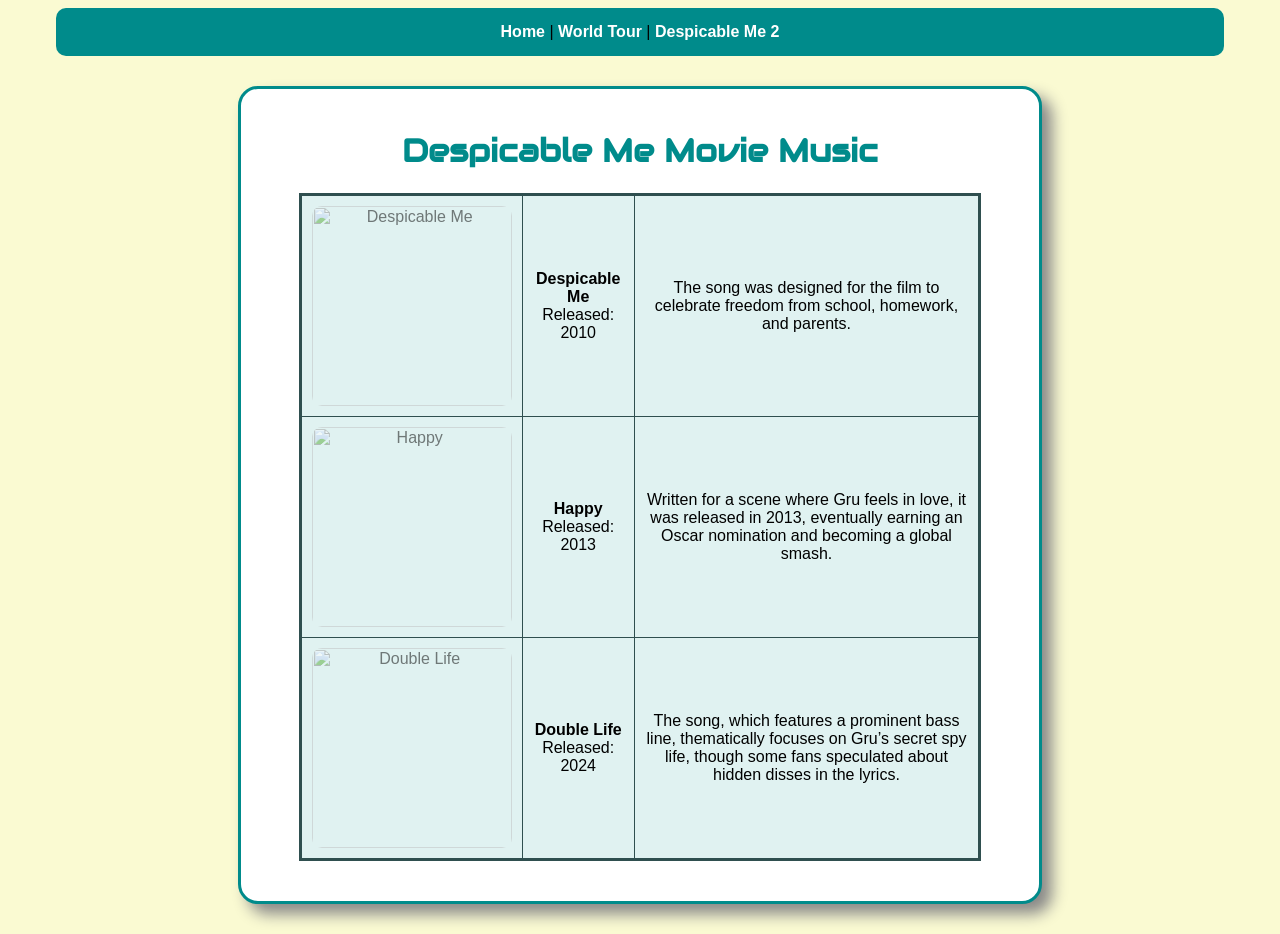
==== albums.html @ 21143a4a "Add files via upload" ====
<html>
<head>
    <title>Despicable Me Soundtracks</title>
    <link rel="stylesheet" type="text/css" href="format.css">
    <link rel="stylesheet" href="https://fonts.googleapis.com/css?family=Audiowide">
</head>

<style>
    body {
        background-color: #FAFAD2; 
        font-family: Verdana, sans-serif;
    }

    #navbar {
        width: 90%;
        margin-left: auto;
        margin-right: auto;
        background-color: #008B8B;
        padding: 15px;
        text-align: center;
        border-radius: 10px;
    }

    #navbar a {
        color: white;
        font-weight: bold;
        text-decoration: none;
    }

    #navbar a:hover {
        background-color: yellow;
        color: black;
    }

    #maincontent {
        width: 60%;
        background-color: #ffffff; 
        padding: 20px;
        margin: 30px auto;
        border: 3px solid #008B8B;
        border-radius: 20px;
        box-shadow: 10px 10px 15px #888888;
    }

    table {
        width: 90%; 
        margin: 20px auto;
        border: 3px solid #2F4F4F; 
        border-collapse: collapse; 
    }

    td {
        border: 1px solid #2F4F4F;
        padding: 10px;
        background-color: #E0F2F1; 
        vertical-align: middle;  
        text-align: center;       
    }

    td img {
    width: 200px;
    border-radius: 10px;
    opacity: 0.5; 
    }

    td img:hover {
        opacity: 1.0;
    }

    h1 {
        font-family: "Audiowide", sans-serif;
        color: #008B8B;
        text-align: center;
    }
</style>



<body>

    <div id="navbar">
        <a href="index.html">Home</a> | 
        <a href="assign2.html">World Tour</a> | 
        <a href="assign1.html">Despicable Me 2</a>
    </div>

    <div id="maincontent">
        <h1>Despicable Me Movie Music</h1>
        
        <table>
            <tr>
                <td><img src="https://i.scdn.co/image/ab67616d0000b273ef2e259ee0b34f61bea33b49" width="200" alt="Despicable Me"></td>
                <td><strong>Despicable Me</strong><br>Released: 2010</td>
                <td>The song was designed for the film to celebrate freedom from school, homework, and parents.</td>
            </tr>
            
            <tr>
                <td><img src="https://static.wikia.nocookie.net/despicableme/images/5/5e/Happy_DM2_single_cover.jpg/revision/latest?cb=20241226024921" width="200" alt="Happy"></td>
                <td><strong>Happy</strong><br>Released: 2013</td>
                <td>Written for a scene where Gru feels in love, it was released in 2013, eventually earning an Oscar nomination and becoming a global smash.</td>
            </tr>

            <tr>
                <td><img src="https://cdn-images.dzcdn.net/images/cover/2f75cc8154b110913fbceaadd5419c57/0x1900-000000-80-0-0.jpg" width="200" alt="Double Life"></td>
                <td><strong>Double Life</strong><br>Released: 2024</td>
                <td>The song, which features a prominent bass line, thematically focuses on Gru’s secret spy life, though some fans speculated about hidden disses in the lyrics.</td>
            </tr>
            
        </table>
    </div>

</body>
</html>
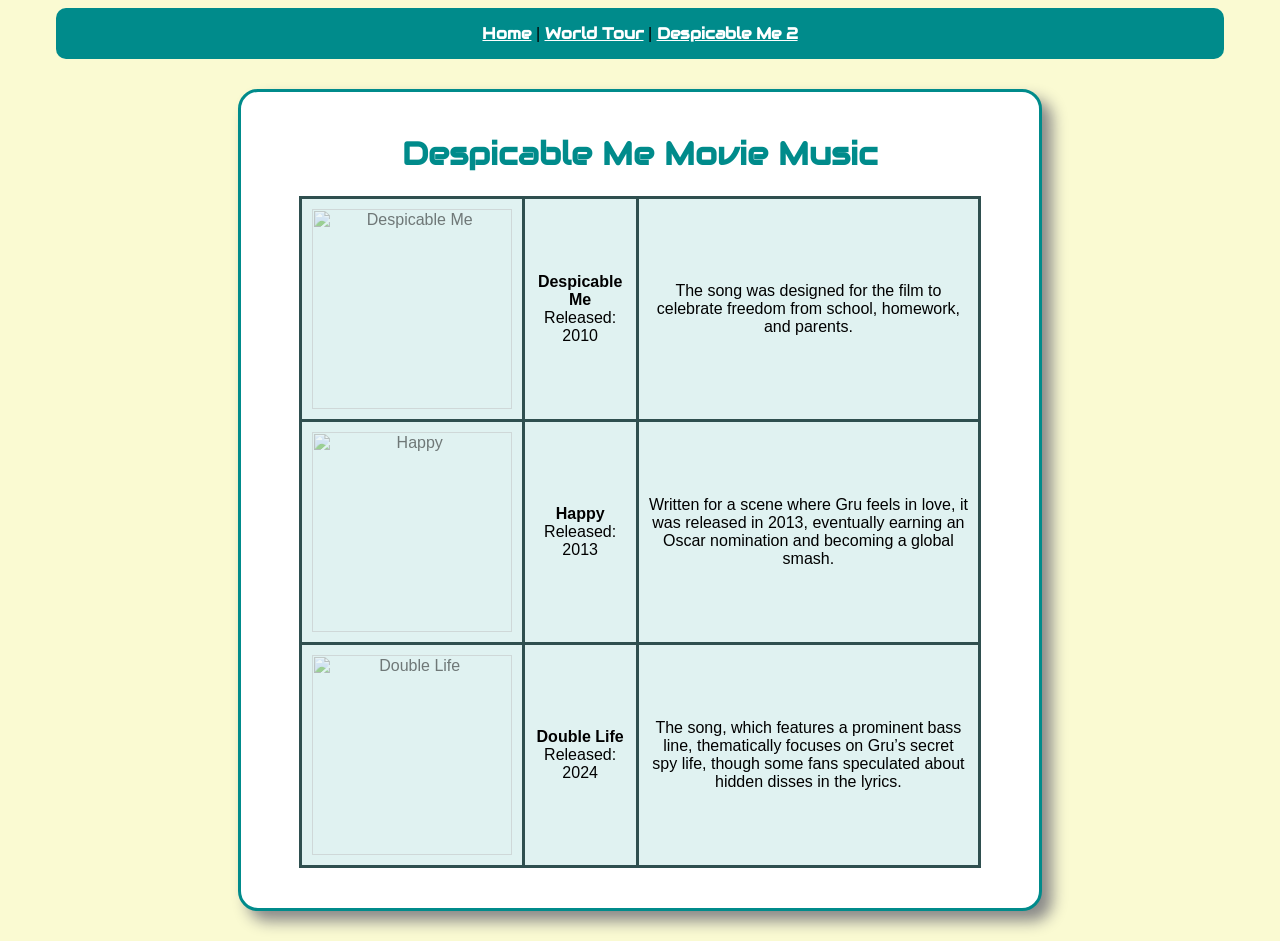
==== commit 644eb51d: "Add files via upload" ====
--- a/albums.html
+++ b/albums.html
@@ -24,7 +24,7 @@
     #navbar a {
         color: white;
         font-weight: bold;
-        text-decoration: none;
+        font-family: "Audiowide", sans-serif;
     }
 
     #navbar a:hover {
@@ -50,7 +50,7 @@
     }
 
     td {
-        border: 1px solid #2F4F4F;
+        border: solid #2F4F4F;
         padding: 10px;
         background-color: #E0F2F1; 
         vertical-align: middle;  
@@ -58,9 +58,7 @@
     }
 
     td img {
-    width: 200px;
-    border-radius: 10px;
-    opacity: 0.5; 
+        opacity: 0.5; 
     }
 
     td img:hover {
@@ -73,8 +71,6 @@
         text-align: center;
     }
 </style>
-
-
 
 <body>
 
